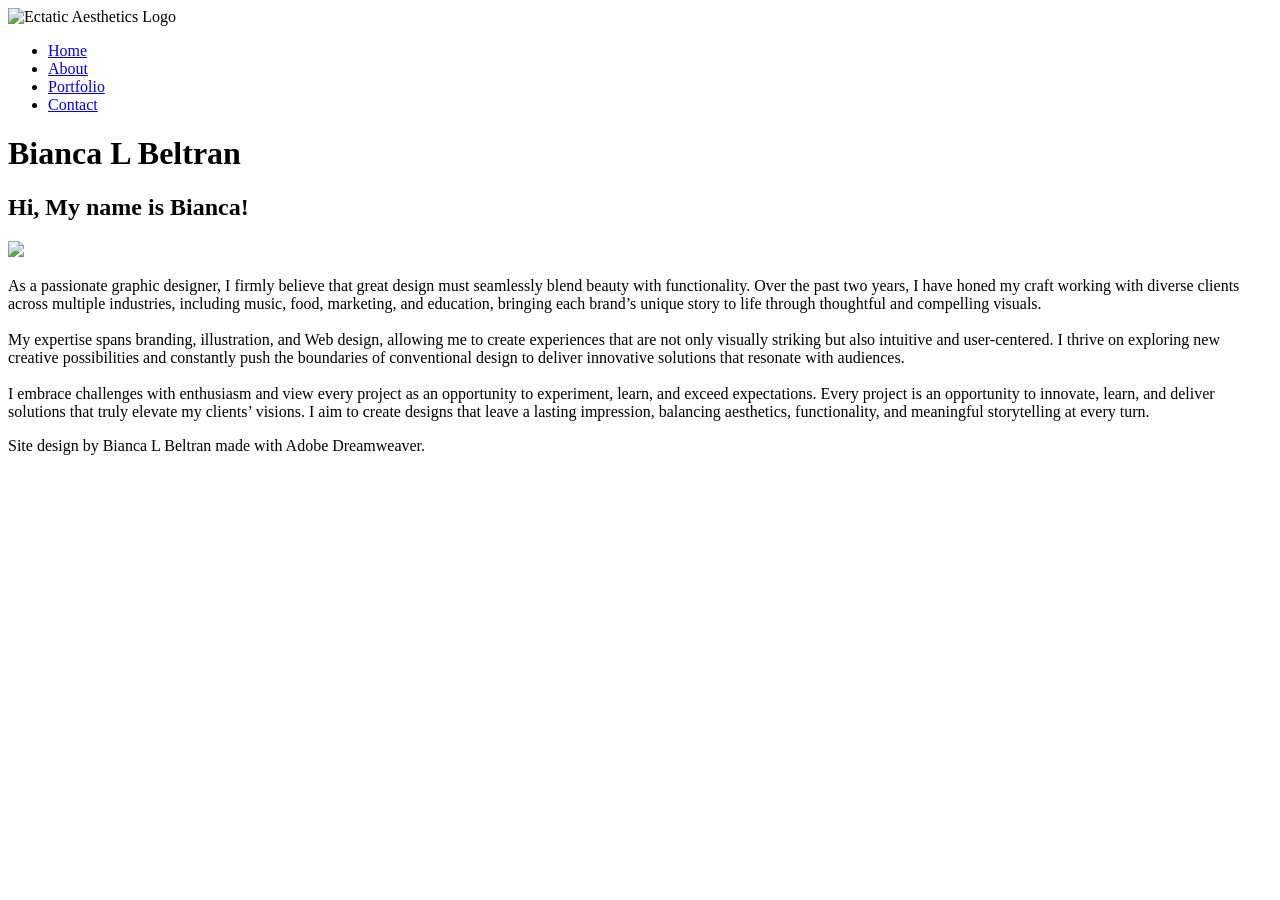
==== index.html @ 159c2951 "Add files via upload" ====
<!doctype html>
<html>
<head>
<meta charset="utf-8">
<title>Estatic Aesthetics Home Page</title>
<link href="CSS/style.css" rel="stylesheet" type="text/css">
</head>

<body>
	
	<header id="banner">
		<img id="bannerimg" src="images/banner.png" height="400" alt="Ectatic Aesthetics Logo" />
	</header>
	
<nav>
  <ul>
    <li><a href="index.html" target="_self" tabindex="1" title="Link to  Home Page" >Home</a></li>
    <li><a href="about.html" target="_self" tabindex="2" title="Link to About Page">About</a></li>
    <li><a href="portfolio.html" target="_self" tabindex="3" title="Link to Portfolio Page">Portfolio</a></li>
    <li><a href="contact.html" target="_self" tabindex="4" title="Link to Contact Page">Contact</a></li>
  </ul>
</nav>
<main id="body">
<h1>Bianca L Beltran</h1>
        <h2>Hi, My name is Bianca!</h2>
		<img id="bio" src="images/bioimage.jpg" height="400">
        <p id="home">
As a passionate graphic designer, I firmly believe that great design must seamlessly blend beauty with functionality. Over the past two years, I have honed my craft working with diverse clients across multiple industries, including music, food, marketing, and education, bringing each brand’s unique story to life through thoughtful and compelling visuals.<br>
<br>
My expertise spans branding, illustration, and Web design, allowing me to create experiences that are not only visually striking but also intuitive and user-centered. I thrive on exploring new creative possibilities and constantly push the boundaries of conventional design to deliver innovative solutions that resonate with audiences.<br>
<br>
I embrace challenges with enthusiasm and view every project as an opportunity to experiment, learn, and exceed expectations. Every project is an opportunity to innovate, learn, and deliver solutions that truly elevate my clients’ visions. I aim to create designs that leave a lasting impression, balancing aesthetics, functionality, and meaningful storytelling at every turn.<br>
</p>
	</main>
	<footer><p>Site design&nbsp;by Bianca L Beltran made with Adobe Dreamweaver.  </p></footer>
	
		
	

	
</body>
</html>
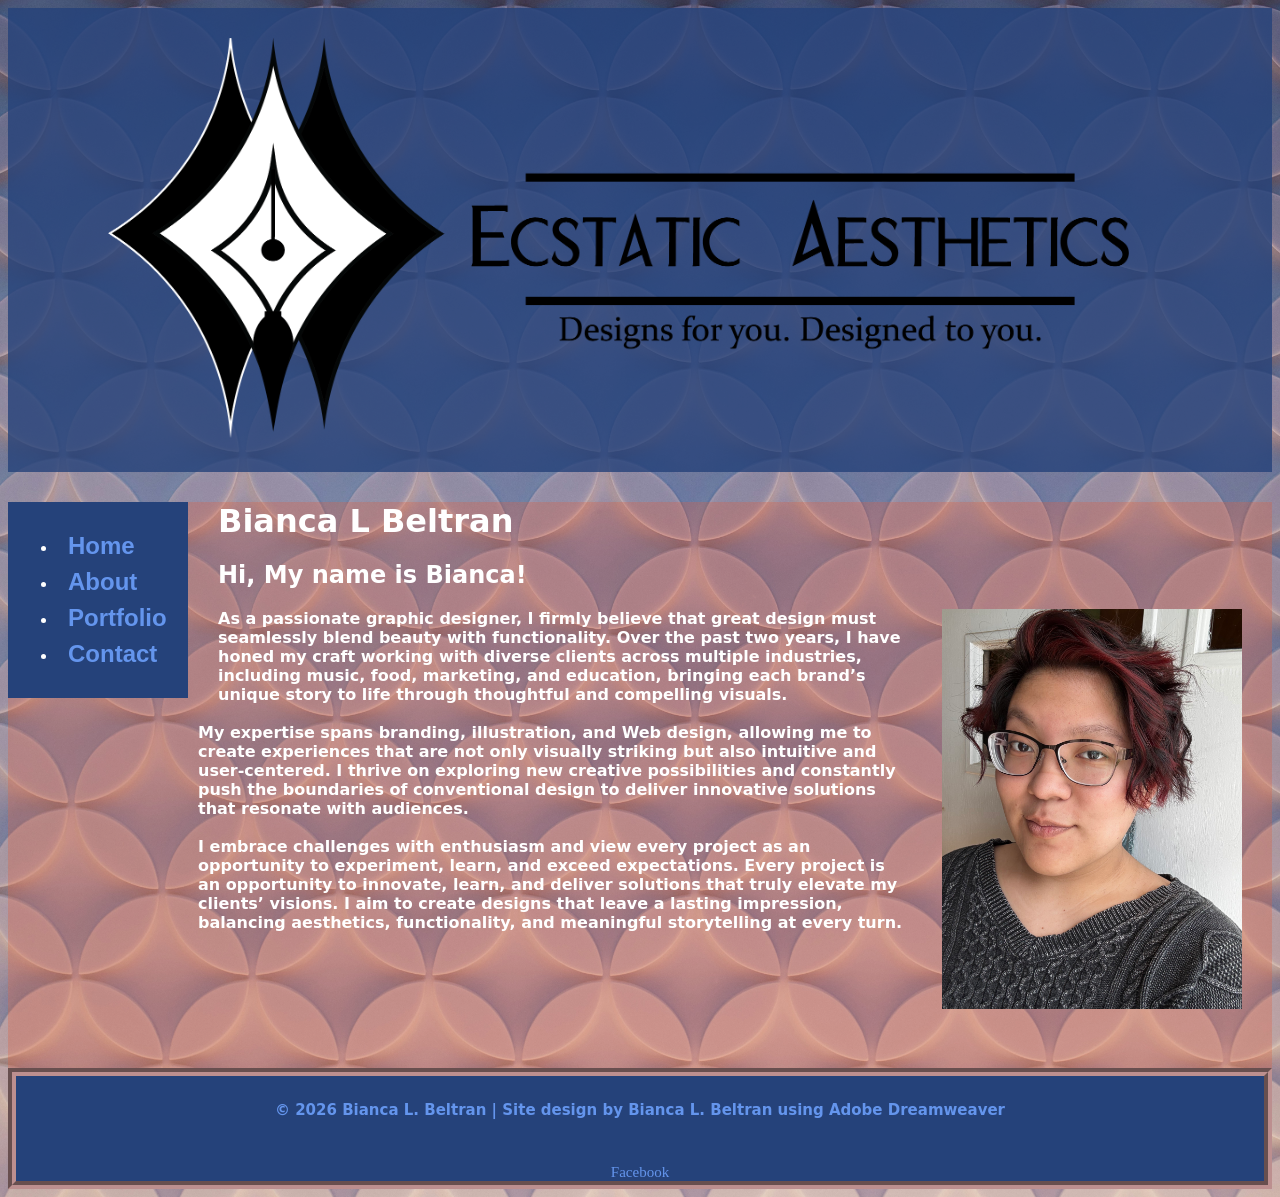
==== commit 86dc70d7: "Update index.html" ====
--- a/index.html
+++ b/index.html
@@ -32,11 +32,14 @@
 I embrace challenges with enthusiasm and view every project as an opportunity to experiment, learn, and exceed expectations. Every project is an opportunity to innovate, learn, and deliver solutions that truly elevate my clients’ visions. I aim to create designs that leave a lasting impression, balancing aesthetics, functionality, and meaningful storytelling at every turn.<br>
 </p>
 	</main>
-	<footer><p>Site design&nbsp;by Bianca L Beltran made with Adobe Dreamweaver.  </p></footer>
+	<footer>
+    <p>© 2026 Bianca L. Beltran | Site design by Bianca L. Beltran using Adobe Dreamweaver</p>
+    <a href="https://www.facebook.com/biancathe.geek.106" target="_blank">Facebook</a>
+</footer>
 	
 		
 	
 
 	
 </body>
-</html>+</html>
--- a/CSS/style.css
+++ b/CSS/style.css
@@ -0,0 +1,134 @@
+/* Design System */
+:root {
+    /* Spacing */
+    --spacing-small: 10px;
+    --spacing-medium: 30px;
+    --spacing-large: 60px;
+
+    /* Colors */
+    --color-primary: #25427A;        /* Dark Blue */
+    --color-secondary: #25427ACC;    /* Semi-transparent Blue for banners */
+    --color-accent: #DC5F3C4D;       /* Semi-transparent Accent */
+
+    /* Content */
+    --max-content-width: 1200px;
+
+    /* Border / Shadow */
+    --border-style: 8px groove rosybrown;
+}
+
+/* General body */
+body {
+    background-image: url("../images/1unsplash.jpg");
+    background-size: cover;
+    background-position: center;
+    background-repeat: no-repeat;
+}
+
+/* iframe */
+iframe {
+    width: 70%;
+    display: block;
+    margin: var(--spacing-medium) auto;
+}
+
+/* Home section */
+#home {
+    padding-bottom: var(--spacing-large);
+}
+
+/* Resume section */
+#resume {
+    padding: var(--spacing-medium) 0;
+    text-align: center;
+}
+
+/* Banner */
+#bannerimg {
+    margin: auto;
+    padding: var(--spacing-medium) 0 var(--spacing-medium) 100px;
+}
+#banner {
+    background-color: var(--color-secondary);
+    margin-bottom: var(--spacing-medium);
+}
+
+/* Bio */
+#bio {
+    float: right;
+    padding: 0 var(--spacing-medium) var(--spacing-medium) var(--spacing-medium);
+}
+
+/* Body content */
+#body {
+    padding-left: 190px;
+    background-color: var(--color-accent);
+    padding-bottom: var(--spacing-large);
+    max-width: var(--max-content-width);
+}
+
+/* Navigation */
+nav {
+    border-color: white;
+    background-color: var(--color-primary);
+    clear: left;
+    float: left;
+    width: 160px;
+    padding: var(--spacing-small);
+    margin-right: var(--spacing-medium);
+}
+
+nav a {
+    margin: 0;
+    padding: var(--spacing-small);
+    line-height: 1.5em;
+    font-family: "Gill Sans", "Gill Sans MT", "Myriad Pro", "DejaVu Sans Condensed", Helvetica, Arial, sans-serif;
+    font-size: 1.5em;
+    color: #FFFFFF;
+}
+
+li {
+    font-family: Segoe, "Segoe UI", "DejaVu Sans", "Trebuchet MS", Verdana, sans-serif;
+    color: white;
+    font-weight: 600;
+}
+
+a:link, a:visited {
+    color: cornflowerblue;
+    text-decoration: none;
+}
+a:active, a:hover {
+    color: rosybrown;
+    text-decoration: underline;
+}
+
+/* Headings */
+h1, h2 {
+    font-family: Segoe, "Segoe UI", "DejaVu Sans", "Trebuchet MS", Verdana, sans-serif;
+    color: white;
+    font-weight: 600;
+}
+
+p {
+    font-family: Segoe, "Segoe UI", "DejaVu Sans", "Trebuchet MS", Verdana, sans-serif;
+    color: white;
+    font-weight: 600;
+}
+
+/* Footer */
+footer {
+    text-align: center;
+    background-color: var(--color-primary);
+    font-size: 15px;
+    border: var(--border-style);
+}
+
+footer p {
+    color: cornflowerblue;
+    padding: var(--spacing-small) 0 var(--spacing-medium) 0;
+}
+
+/* Example class */
+.example {
+    height: 450px;
+}
